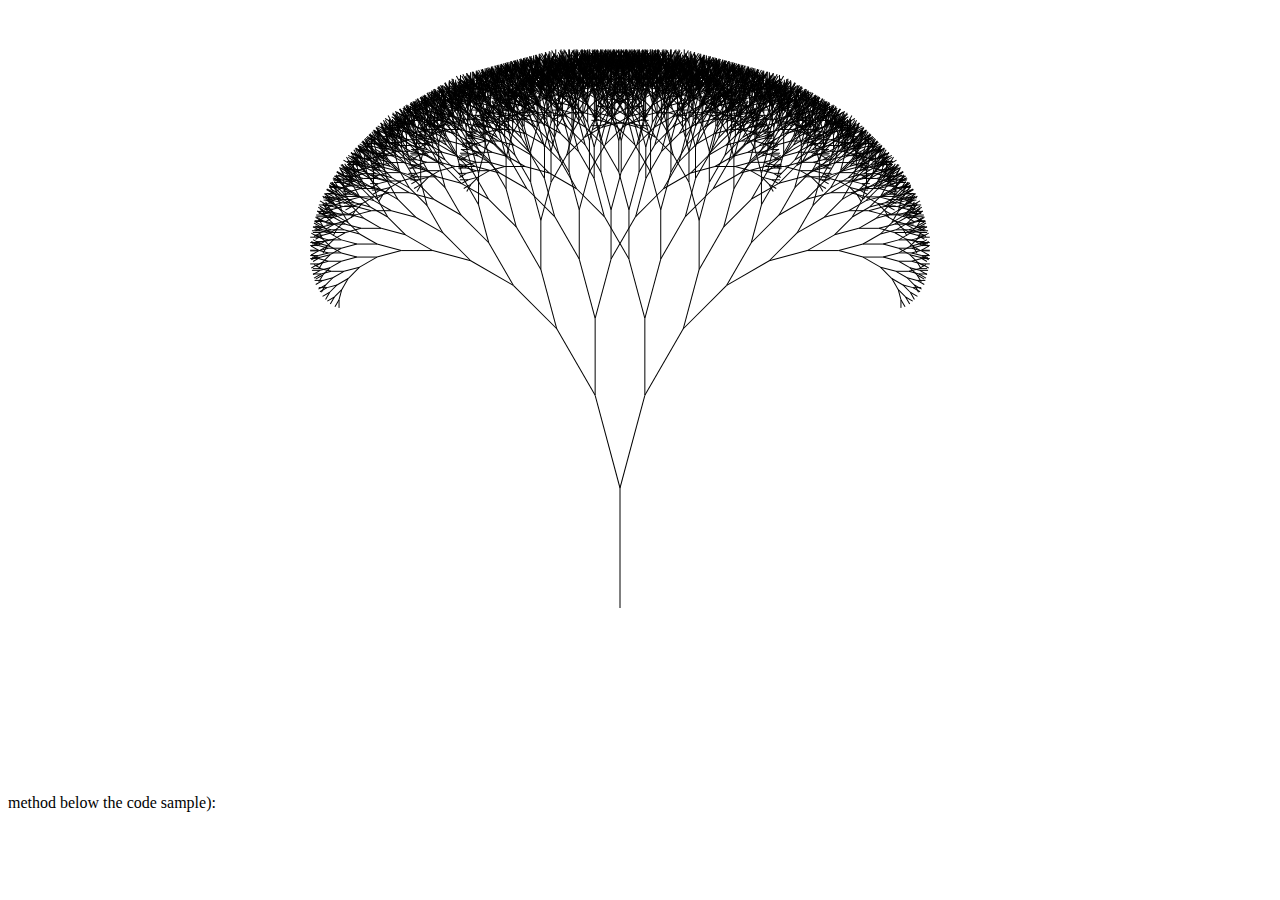
==== trees2.html @ 4ad88b81 "Trees 2" ====
method below the code sample):

<!DOCTYPE html>
<html lang="en">
<head>
    <meta charset="UTF-8">
</head>
<body>
    <canvas id="my_canvas" width="1000" height="800"></canvas>
    <script>
    var myCanvas = document.getElementById("my_canvas");
    var ctx = myCanvas.getContext("2d");
    function draw(startX, startY, len, angle) {
        ctx.beginPath();
        ctx.save();

        ctx.translate(startX, startY);
        ctx.rotate(angle * Math.PI/180);
        ctx.moveTo(0, 0);
        ctx.lineTo(0, -len);
        ctx.stroke();

        if(len < 10) {
            ctx.restore();
            return;
        }

        draw(0, -len, len*0.8, -15);
        draw(0, -len, len*0.8, +15);

        ctx.restore();
    }
    draw(400, 600, 120, 0)       
    </script>
</body>
</html>
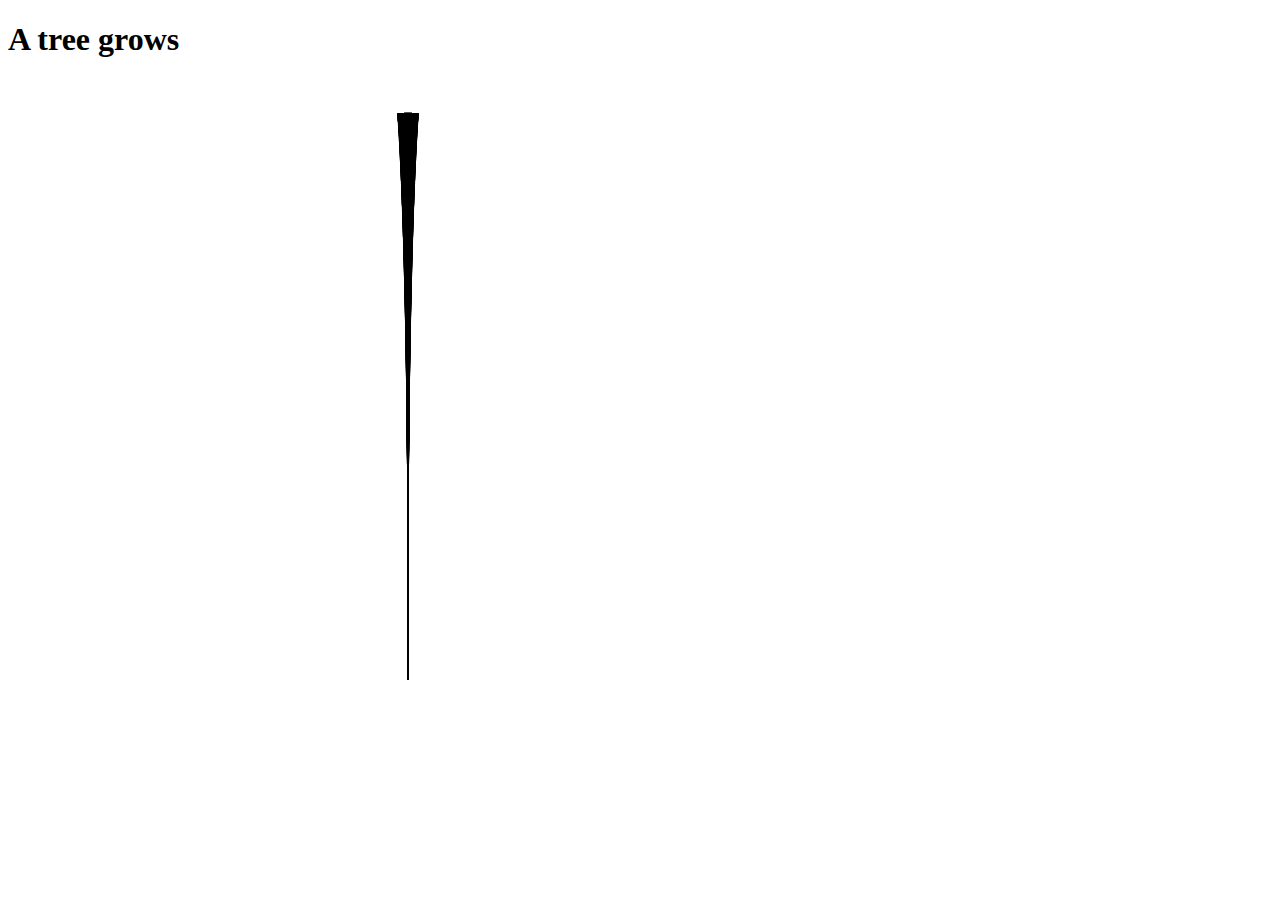
==== commit aa923c54: "animation" ====
--- a/trees2.html
+++ b/trees2.html
@@ -1,21 +1,22 @@
-method below the code sample):
-
 <!DOCTYPE html>
 <html lang="en">
 <head>
     <meta charset="UTF-8">
 </head>
 <body>
+    <h1>A tree grows</h1>
     <canvas id="my_canvas" width="1000" height="800"></canvas>
     <script>
     var myCanvas = document.getElementById("my_canvas");
     var ctx = myCanvas.getContext("2d");
-    function draw(startX, startY, len, angle) {
+    function draw(startX, startY, len, angle, divider) {
         ctx.beginPath();
         ctx.save();
 
         ctx.translate(startX, startY);
-        ctx.rotate(angle * Math.PI/180);
+        // console.log(divider);
+
+        ctx.rotate(angle * Math.PI/divider);
         ctx.moveTo(0, 0);
         ctx.lineTo(0, -len);
         ctx.stroke();
@@ -25,12 +26,30 @@
             return;
         }
 
-        draw(0, -len, len*0.8, -15);
-        draw(0, -len, len*0.8, +15);
+        draw(0, -len, len*0.8, -15, divider);
+        draw(0, -len, len*0.8, +15, divider);
 
         ctx.restore();
     }
-    draw(400, 600, 120, 0)       
+    let number = 20000;
+    
+    var interval = setInterval(()=> { 
+        console.log(number);
+
+        draw(400, 600, 120, 00, number) 
+        number -= 200
+        if (number <= 0) {
+            clearInterval(interval);
+            return;
+        }
+        ctx.clearRect(0, 0, ctx.width, ctx.height);
+        // console.log(number);
+    }, 1);
+
+    
+    
+
+
     </script>
 </body>
 </html>
